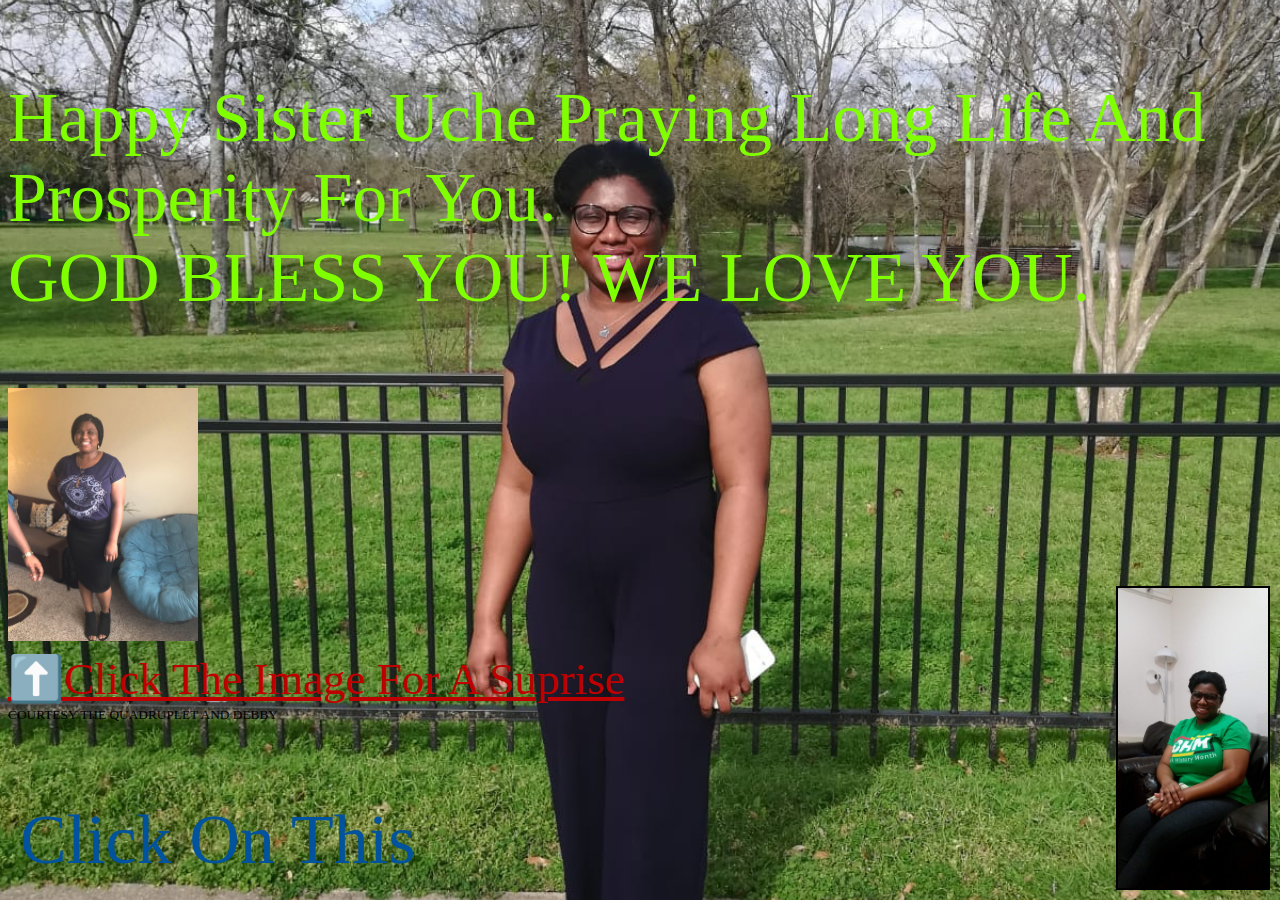
==== index.html @ 2f1f69e2 "Added files" ====
<!DOCTYPE html>
<html lang="en">
<head>
    <meta charset="UTF-8">
    <meta http-equiv="X UA Ccompatible content"="IE=edge">
    <meta name="veiwpoint content="width, initial scale=1.0">
    <title>Happy Birthday Sis Uche</title>
    <link rel="stylesheet" href="style.css">
    <link rel="htmlsheet" href="2index.html">
</head>
<body>
    <div class="uche">
    <p class="uche__word">Happy Sister Uche Praying Long Life And Prosperity For You.<br> GOD BLESS YOU! WE LOVE YOU.</p>
    </div>

<a class="link" target="_blank" href="IMG-20200507-WA0002.jpg">Click On This</a>
<span><a id="tribute-link" target="_blank" href="2index.html"><img src="./IMG-20200507-WA0003.jpg"  width="15%" height="15%"><br>⬆️Click The Image For A Suprise</a>
    
</span>
<img id="image" src="./IMG-20200507-WA0001.jpg" alt="sis pic"/>
</body>
<footer><small> COURTESY THE QUADRUPLET AND DEBBY</small></footer>
</html>
---- style.css ----
p {
    font-size: 70px;
    font-
}
html {
    background: url(IMG-20200507-WA0005.jpg) no-repeat center center fixed;
    background-size: cover;
    -webkit-background-size: cover;
    -moz-background-size: cover;
    -o-background-size: cover;
}
body {
    font-family:"vibur",cursive;
    font-size: 1rem;
}
/*-- uche styles--*/
.uche {
    min-height: 100%;
    display: flex;
    flex-direction: column;
    justify-content: center;
    align-items: center;

    @__word{
    font-size: 5.6rem;
    text-align: left;
    line-height: 1;
    color: #c6e2ff;
    animation: neon .08s ease-in-out infinite alternate;
}

}
/*-- animation keyframes--*/
// animation

@keyframes neon {
    from {
        text-shadow:
         0 0 6px  rgba(202,228,225,0.92),
        0 0 30px rgba(202,228,225,0.34), 
        0 0 12px rgba(30,132,242,0.52), 
        0 0 21px rgba(30,132,242,0.92),
        0 0 34px rgba(30,132,242,0.78),
        0 0 54px rgba(30,132,242,0.92);
    }
    to {
        text-shadow:
        0 0 6px rgba(202,228,0.98),
        0 0 30px rgba(202,228,225,0.42),
        0 0 12px rgba(30,132,242,0.58),
        0 0 22px rgba(30,132,242,0.84),
        0 0 38px rgba(30,132,242,0.88),
        0 0 60px rgba(30,132,242,1);
    }

}
.link {
	position: absolute;
    font-size: 70px;
	bottom: 20px; left: 20px;
	color: #00539CFF;
	text-decoration: none;
	
	&:focus,
	&:hover {
    color: #c6e2ff;
		text-shadow:
    0 0 2px rgba(202,228,225,0.92),
    0 0 10px rgba(202,228,225,0.34),
    0 0 4px rgba(30,132,242,0.52),
    0 0 7px rgba(30,132,242,0.92),
    0 0 11px rgba(30,132,242,0.78),
    0 0 16px rgba(30,132,242,0.92);
	}
}
a{
    font-size: 45px;
    color:#BF0000;

}
p{
    background-color: transparent;
    color: chartreuse;
}
#image{
    border: 2px solid;
    position:fixed;
    right: 10px;
    bottom: 10px;
    object-fit: cover;
    width: 150px;
    height: 300px;
}
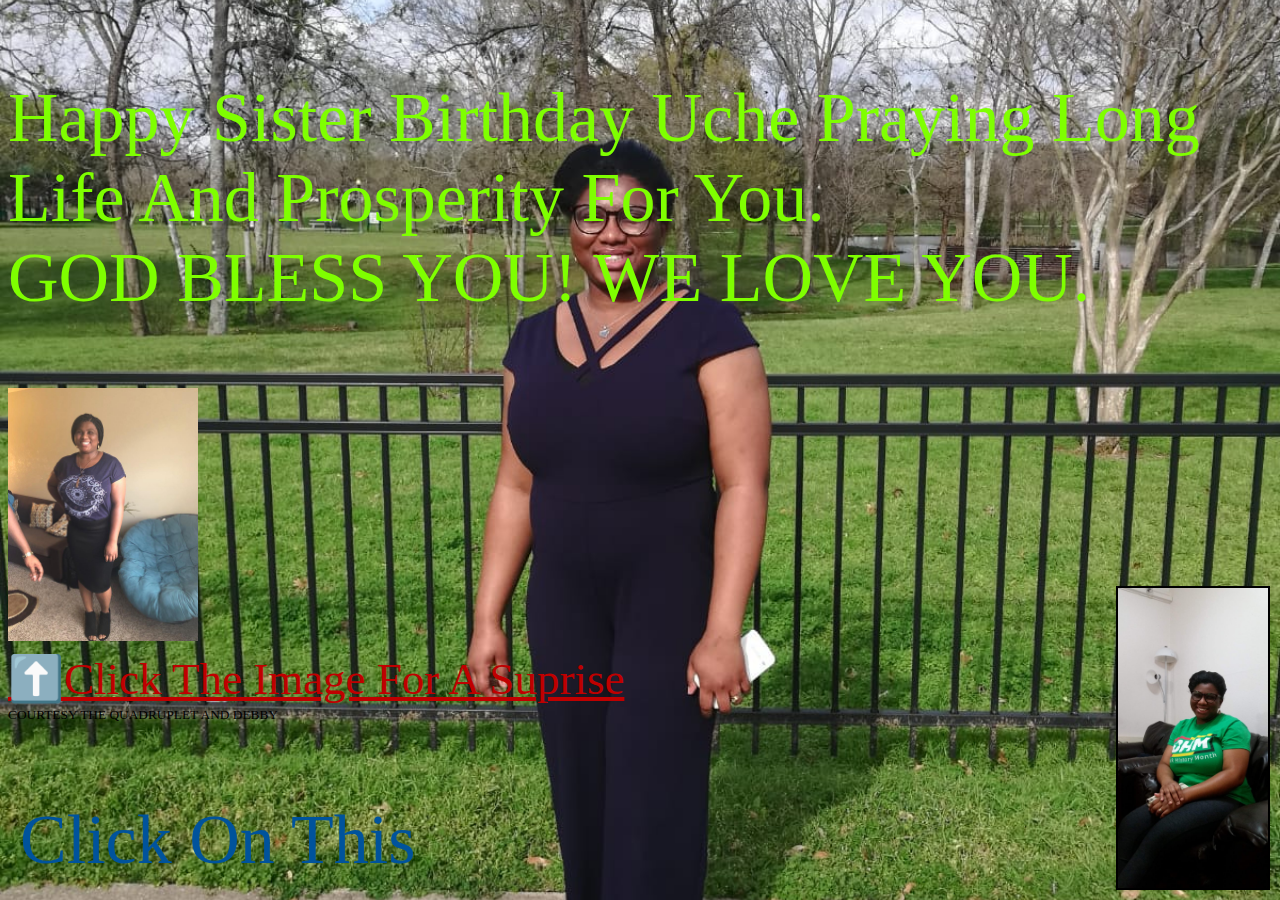
==== commit 26a1ff50: "Update index.html" ====
--- a/index.html
+++ b/index.html
@@ -10,7 +10,7 @@
 </head>
 <body>
     <div class="uche">
-    <p class="uche__word">Happy Sister Uche Praying Long Life And Prosperity For You.<br> GOD BLESS YOU! WE LOVE YOU.</p>
+    <p class="uche__word">Happy Sister Birthday Uche Praying Long Life And Prosperity For You.<br> GOD BLESS YOU! WE LOVE YOU.</p>
     </div>
 
 <a class="link" target="_blank" href="IMG-20200507-WA0002.jpg">Click On This</a>
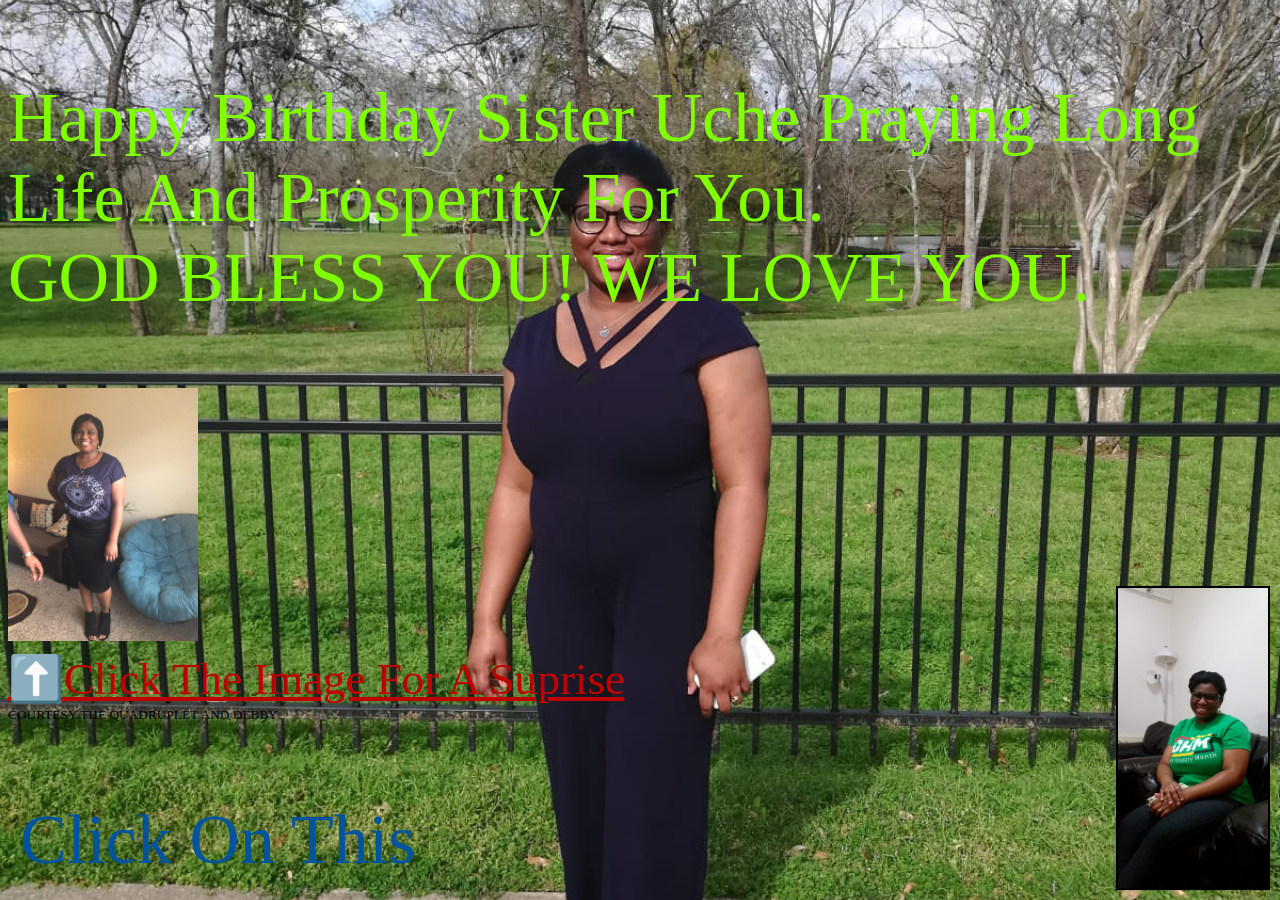
==== commit d6add163: "Update index.html" ====
--- a/index.html
+++ b/index.html
@@ -10,7 +10,7 @@
 </head>
 <body>
     <div class="uche">
-    <p class="uche__word">Happy Sister Birthday Uche Praying Long Life And Prosperity For You.<br> GOD BLESS YOU! WE LOVE YOU.</p>
+    <p class="uche__word">Happy Birthday Sister Uche Praying Long Life And Prosperity For You.<br> GOD BLESS YOU! WE LOVE YOU.</p>
     </div>
 
 <a class="link" target="_blank" href="IMG-20200507-WA0002.jpg">Click On This</a>
